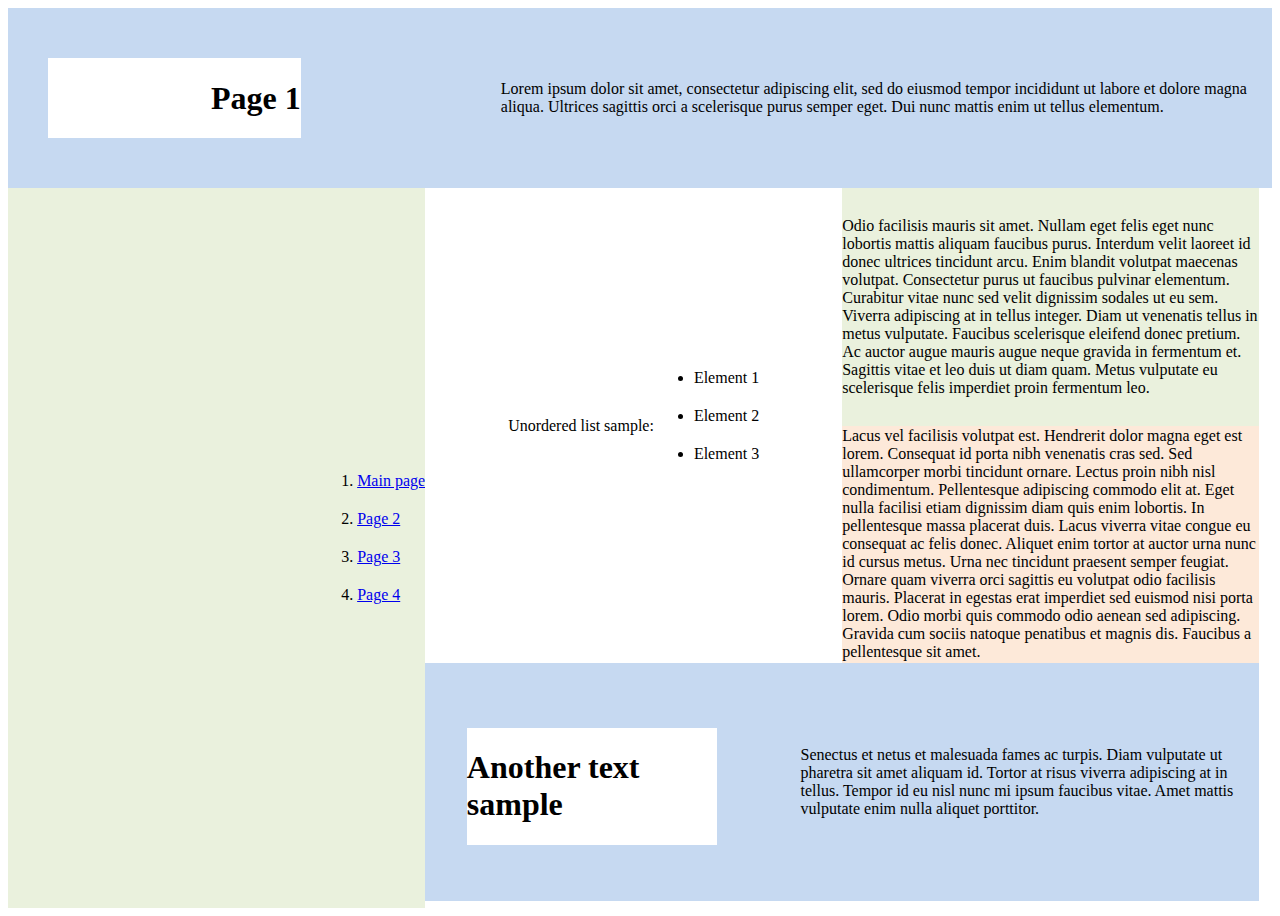
==== pages/page_1.html @ 86026cfd "Source code added" ====
<!DOCTYPE html>
<html>
<head>
    <title>Page 1</title>
    <link rel="stylesheet" href="../style.css">
</head>
<body>
    <header>
        <div class="top_box">
            <h1>Page 1</h1>
        </div>

        <p>
            Lorem ipsum dolor sit amet, consectetur adipiscing elit, sed do eiusmod tempor incididunt ut labore et dolore magna aliqua. Ultrices sagittis orci a scelerisque purus semper eget. Dui nunc mattis enim ut tellus elementum.
        </p>
    </header>

    <div class="parent">
        <div class="second">
            <ol>
                <li><a href="../index.html">Main page</a></li>
                <li><a href="page_2.html">Page 2</a></li>
                <li><a href="page_3.html">Page 3</a></li>
                <li><a href="page_4.html">Page 4</a></li>
            </ol>   
        </div>
        <div class="right_box">
            <div class="right_center_box">
                <div class="third">
                    Unordered list sample:
                    <ul>
                        <li>Element 1</li>
                        <li>Element 2</li>
                        <li>Element 3</li>
                    </ul>
                </div>
                <div class="right_top_box">
                    <div class="fourth">
                        Odio facilisis mauris sit amet. Nullam eget felis eget nunc lobortis mattis aliquam faucibus purus. Interdum velit laoreet id donec ultrices tincidunt arcu. Enim blandit volutpat maecenas volutpat. Consectetur purus ut faucibus pulvinar elementum. Curabitur vitae nunc sed velit dignissim sodales ut eu sem. Viverra adipiscing at in tellus integer. Diam ut venenatis tellus in metus vulputate. Faucibus scelerisque eleifend donec pretium. Ac auctor augue mauris augue neque gravida in fermentum et. Sagittis vitae et leo duis ut diam quam. Metus vulputate eu scelerisque felis imperdiet proin fermentum leo.
                    </div>
                    <div class="fifth">
                        Lacus vel facilisis volutpat est. Hendrerit dolor magna eget est lorem. Consequat id porta nibh venenatis cras sed. Sed ullamcorper morbi tincidunt ornare. Lectus proin nibh nisl condimentum. Pellentesque adipiscing commodo elit at. Eget nulla facilisi etiam dignissim diam quis enim lobortis. In pellentesque massa placerat duis. Lacus viverra vitae congue eu consequat ac felis donec. Aliquet enim tortor at auctor urna nunc id cursus metus. Urna nec tincidunt praesent semper feugiat. Ornare quam viverra orci sagittis eu volutpat odio facilisis mauris. Placerat in egestas erat imperdiet sed euismod nisi porta lorem. Odio morbi quis commodo odio aenean sed adipiscing. Gravida cum sociis natoque penatibus et magnis dis. Faucibus a pellentesque sit amet.
                    </div>
                </div>
            </div>
            <div class="sixth">
                <div class="bottom_box">
                    <h1>Another text sample</h1>
                </div>
                Senectus et netus et malesuada fames ac turpis. Diam vulputate ut pharetra sit amet aliquam id. Tortor at risus viverra adipiscing at in tellus. Tempor id eu nisl nunc mi ipsum faucibus vitae. Amet mattis vulputate enim nulla aliquet porttitor.
            </div>
        </div>
    </div>
</body>
</html>
---- style.css ----
header{
    display: flex;
    background-color: #c6d9f1;

    align-items: center;
    justify-content: right;
    height: 20vh;
}

.parent{
    display: flex;
    height: 80vh;
}

.top_box{
    margin-top: 20px;
    margin-bottom: 20px;
    margin-left: 40px;
    margin-right: 200px;
    min-width: 20%;
    background-color: #ffffff;
    display: flex;
    align-items: center;
    justify-content: right;
}

.bottom_box{
    margin-top: 1%;
    margin-left: 5%;
    margin-right: 10%;
    min-width: 30%;
    min-height: 15%;
    background-color: #ffffff;
    display: flex;
    align-items: center;
    justify-content: right;
}

.second{
    width: 33%;
    background-color: #eaf1dd;

    display: flex;

    align-items: center;
    justify-content: right;
}

.third{
    width: 50%;
    background-color: #ffffff;

    display: flex;

    align-items: center;
    justify-content: center;
}

.fourth{
    height: 50%;
    background-color: #eaf1dd;

    display: flex;

    align-items: center;
    justify-content: left;
}

.fifth{
    height: 50%;
    background-color: #fde9d9;
    
    display: flex;

    align-items: center;
    justify-content: left;
}

.sixth{
    height: 33%;
    background-color: #c6d9f1;

    display: flex;
    flex-direction: row;

    align-items: center;
    justify-content: right;
}

.right_box{
    width: 66%;
}

.right_center_box{
    display: flex;
    height: 66%;
}


.right_top_box{
    width: 50%;
}

li{
    margin-bottom: 20px;
}
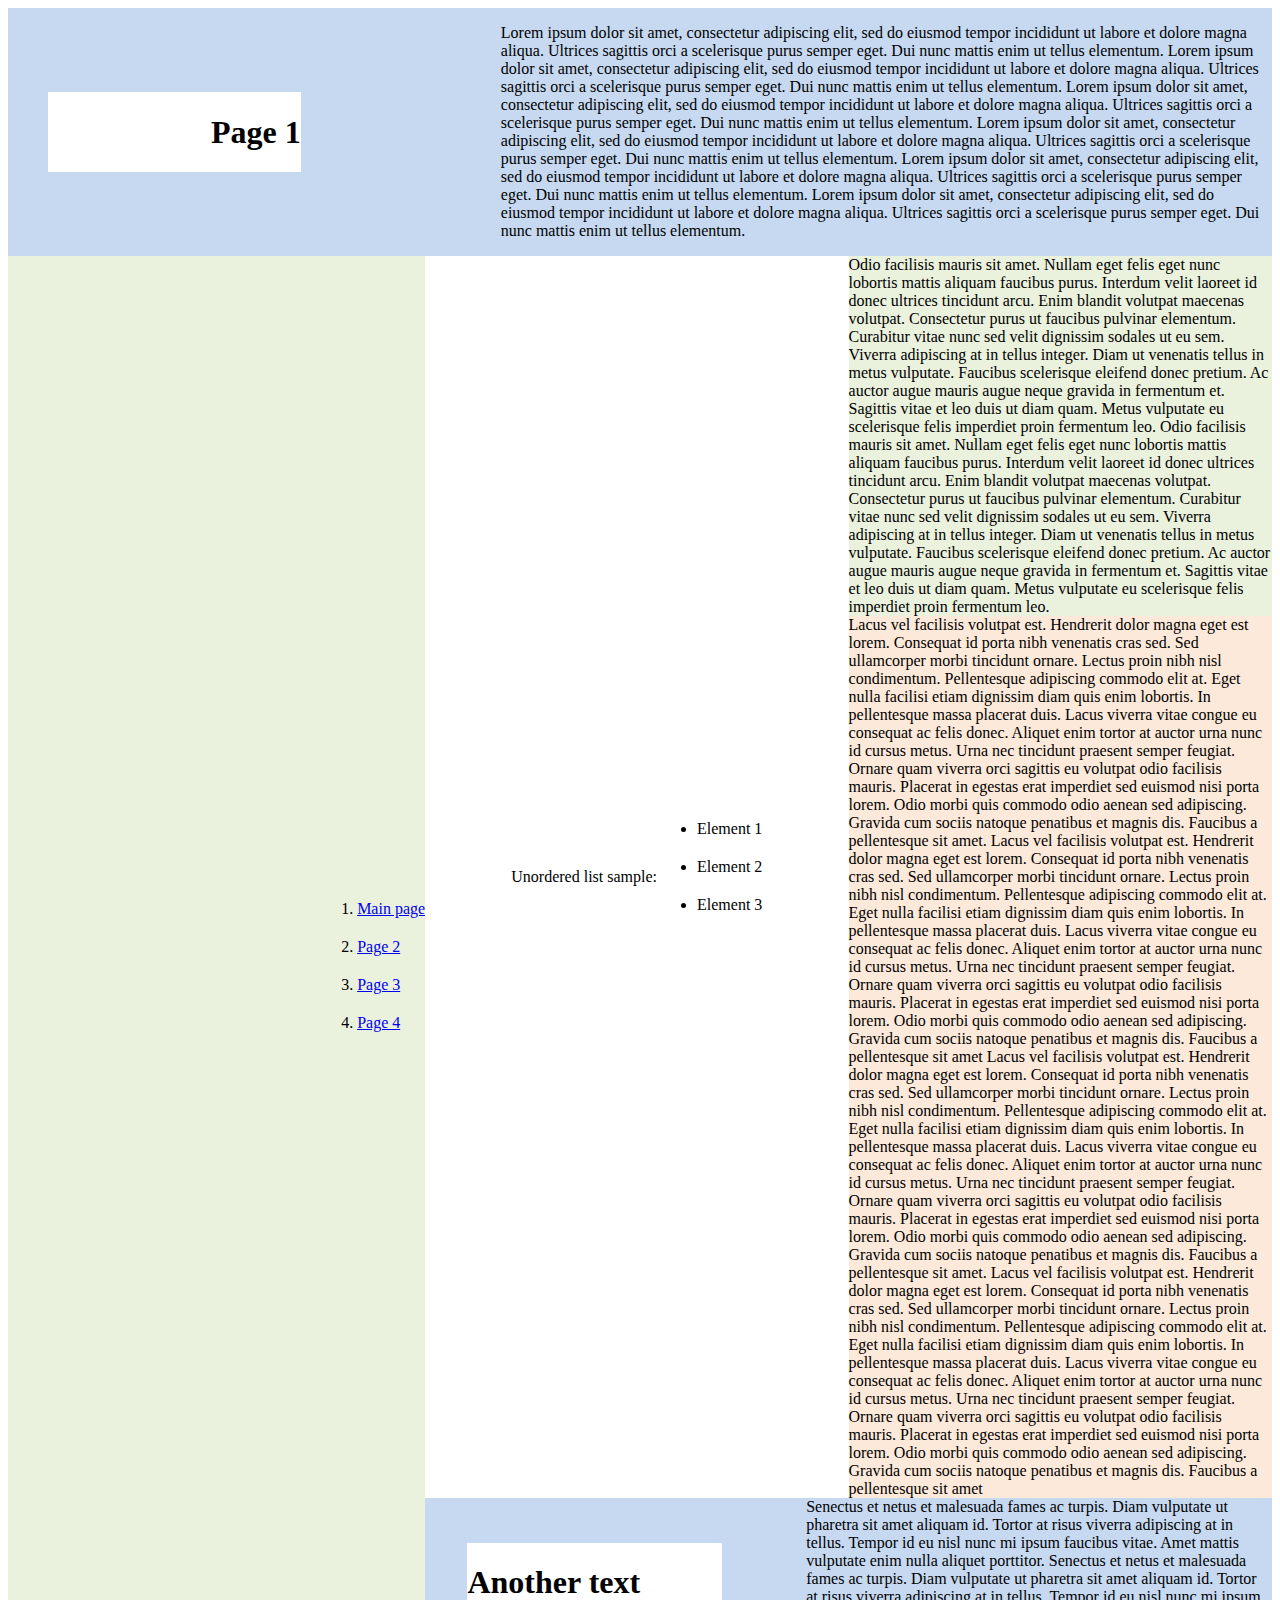
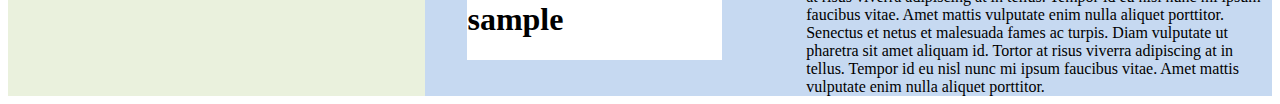
==== commit e63916a5: "Minor improvements" ====
--- a/pages/page_1.html
+++ b/pages/page_1.html
@@ -11,6 +11,11 @@
         </div>
 
         <p>
+            Lorem ipsum dolor sit amet, consectetur adipiscing elit, sed do eiusmod tempor incididunt ut labore et dolore magna aliqua. Ultrices sagittis orci a scelerisque purus semper eget. Dui nunc mattis enim ut tellus elementum.
+            Lorem ipsum dolor sit amet, consectetur adipiscing elit, sed do eiusmod tempor incididunt ut labore et dolore magna aliqua. Ultrices sagittis orci a scelerisque purus semper eget. Dui nunc mattis enim ut tellus elementum.
+            Lorem ipsum dolor sit amet, consectetur adipiscing elit, sed do eiusmod tempor incididunt ut labore et dolore magna aliqua. Ultrices sagittis orci a scelerisque purus semper eget. Dui nunc mattis enim ut tellus elementum.
+            Lorem ipsum dolor sit amet, consectetur adipiscing elit, sed do eiusmod tempor incididunt ut labore et dolore magna aliqua. Ultrices sagittis orci a scelerisque purus semper eget. Dui nunc mattis enim ut tellus elementum.
+            Lorem ipsum dolor sit amet, consectetur adipiscing elit, sed do eiusmod tempor incididunt ut labore et dolore magna aliqua. Ultrices sagittis orci a scelerisque purus semper eget. Dui nunc mattis enim ut tellus elementum.
             Lorem ipsum dolor sit amet, consectetur adipiscing elit, sed do eiusmod tempor incididunt ut labore et dolore magna aliqua. Ultrices sagittis orci a scelerisque purus semper eget. Dui nunc mattis enim ut tellus elementum.
         </p>
     </header>
@@ -37,9 +42,13 @@
                 <div class="right_top_box">
                     <div class="fourth">
                         Odio facilisis mauris sit amet. Nullam eget felis eget nunc lobortis mattis aliquam faucibus purus. Interdum velit laoreet id donec ultrices tincidunt arcu. Enim blandit volutpat maecenas volutpat. Consectetur purus ut faucibus pulvinar elementum. Curabitur vitae nunc sed velit dignissim sodales ut eu sem. Viverra adipiscing at in tellus integer. Diam ut venenatis tellus in metus vulputate. Faucibus scelerisque eleifend donec pretium. Ac auctor augue mauris augue neque gravida in fermentum et. Sagittis vitae et leo duis ut diam quam. Metus vulputate eu scelerisque felis imperdiet proin fermentum leo.
+                        Odio facilisis mauris sit amet. Nullam eget felis eget nunc lobortis mattis aliquam faucibus purus. Interdum velit laoreet id donec ultrices tincidunt arcu. Enim blandit volutpat maecenas volutpat. Consectetur purus ut faucibus pulvinar elementum. Curabitur vitae nunc sed velit dignissim sodales ut eu sem. Viverra adipiscing at in tellus integer. Diam ut venenatis tellus in metus vulputate. Faucibus scelerisque eleifend donec pretium. Ac auctor augue mauris augue neque gravida in fermentum et. Sagittis vitae et leo duis ut diam quam. Metus vulputate eu scelerisque felis imperdiet proin fermentum leo.
                     </div>
                     <div class="fifth">
                         Lacus vel facilisis volutpat est. Hendrerit dolor magna eget est lorem. Consequat id porta nibh venenatis cras sed. Sed ullamcorper morbi tincidunt ornare. Lectus proin nibh nisl condimentum. Pellentesque adipiscing commodo elit at. Eget nulla facilisi etiam dignissim diam quis enim lobortis. In pellentesque massa placerat duis. Lacus viverra vitae congue eu consequat ac felis donec. Aliquet enim tortor at auctor urna nunc id cursus metus. Urna nec tincidunt praesent semper feugiat. Ornare quam viverra orci sagittis eu volutpat odio facilisis mauris. Placerat in egestas erat imperdiet sed euismod nisi porta lorem. Odio morbi quis commodo odio aenean sed adipiscing. Gravida cum sociis natoque penatibus et magnis dis. Faucibus a pellentesque sit amet.
+                        Lacus vel facilisis volutpat est. Hendrerit dolor magna eget est lorem. Consequat id porta nibh venenatis cras sed. Sed ullamcorper morbi tincidunt ornare. Lectus proin nibh nisl condimentum. Pellentesque adipiscing commodo elit at. Eget nulla facilisi etiam dignissim diam quis enim lobortis. In pellentesque massa placerat duis. Lacus viverra vitae congue eu consequat ac felis donec. Aliquet enim tortor at auctor urna nunc id cursus metus. Urna nec tincidunt praesent semper feugiat. Ornare quam viverra orci sagittis eu volutpat odio facilisis mauris. Placerat in egestas erat imperdiet sed euismod nisi porta lorem. Odio morbi quis commodo odio aenean sed adipiscing. Gravida cum sociis natoque penatibus et magnis dis. Faucibus a pellentesque sit amet
+                        Lacus vel facilisis volutpat est. Hendrerit dolor magna eget est lorem. Consequat id porta nibh venenatis cras sed. Sed ullamcorper morbi tincidunt ornare. Lectus proin nibh nisl condimentum. Pellentesque adipiscing commodo elit at. Eget nulla facilisi etiam dignissim diam quis enim lobortis. In pellentesque massa placerat duis. Lacus viverra vitae congue eu consequat ac felis donec. Aliquet enim tortor at auctor urna nunc id cursus metus. Urna nec tincidunt praesent semper feugiat. Ornare quam viverra orci sagittis eu volutpat odio facilisis mauris. Placerat in egestas erat imperdiet sed euismod nisi porta lorem. Odio morbi quis commodo odio aenean sed adipiscing. Gravida cum sociis natoque penatibus et magnis dis. Faucibus a pellentesque sit amet.
+                        Lacus vel facilisis volutpat est. Hendrerit dolor magna eget est lorem. Consequat id porta nibh venenatis cras sed. Sed ullamcorper morbi tincidunt ornare. Lectus proin nibh nisl condimentum. Pellentesque adipiscing commodo elit at. Eget nulla facilisi etiam dignissim diam quis enim lobortis. In pellentesque massa placerat duis. Lacus viverra vitae congue eu consequat ac felis donec. Aliquet enim tortor at auctor urna nunc id cursus metus. Urna nec tincidunt praesent semper feugiat. Ornare quam viverra orci sagittis eu volutpat odio facilisis mauris. Placerat in egestas erat imperdiet sed euismod nisi porta lorem. Odio morbi quis commodo odio aenean sed adipiscing. Gravida cum sociis natoque penatibus et magnis dis. Faucibus a pellentesque sit amet
                     </div>
                 </div>
             </div>
@@ -48,6 +57,8 @@
                     <h1>Another text sample</h1>
                 </div>
                 Senectus et netus et malesuada fames ac turpis. Diam vulputate ut pharetra sit amet aliquam id. Tortor at risus viverra adipiscing at in tellus. Tempor id eu nisl nunc mi ipsum faucibus vitae. Amet mattis vulputate enim nulla aliquet porttitor.
+                Senectus et netus et malesuada fames ac turpis. Diam vulputate ut pharetra sit amet aliquam id. Tortor at risus viverra adipiscing at in tellus. Tempor id eu nisl nunc mi ipsum faucibus vitae. Amet mattis vulputate enim nulla aliquet porttitor.
+                Senectus et netus et malesuada fames ac turpis. Diam vulputate ut pharetra sit amet aliquam id. Tortor at risus viverra adipiscing at in tellus. Tempor id eu nisl nunc mi ipsum faucibus vitae. Amet mattis vulputate enim nulla aliquet porttitor.
             </div>
         </div>
     </div>
--- a/style.css
+++ b/style.css
@@ -4,12 +4,11 @@
 
     align-items: center;
     justify-content: right;
-    height: 20vh;
+    height: 20%;
 }
 
 .parent{
     display: flex;
-    height: 80vh;
 }
 
 .top_box{
@@ -18,7 +17,9 @@
     margin-left: 40px;
     margin-right: 200px;
     min-width: 20%;
+
     background-color: #ffffff;
+
     display: flex;
     align-items: center;
     justify-content: right;
@@ -30,7 +31,9 @@
     margin-right: 10%;
     min-width: 30%;
     min-height: 15%;
+
     background-color: #ffffff;
+
     display: flex;
     align-items: center;
     justify-content: right;
@@ -57,7 +60,6 @@
 }
 
 .fourth{
-    height: 50%;
     background-color: #eaf1dd;
 
     display: flex;
@@ -67,7 +69,6 @@
 }
 
 .fifth{
-    height: 50%;
     background-color: #fde9d9;
     
     display: flex;
@@ -77,7 +78,6 @@
 }
 
 .sixth{
-    height: 33%;
     background-color: #c6d9f1;
 
     display: flex;
@@ -88,12 +88,11 @@
 }
 
 .right_box{
-    width: 66%;
+    width: 67%;
 }
 
 .right_center_box{
     display: flex;
-    height: 66%;
 }
 
 
